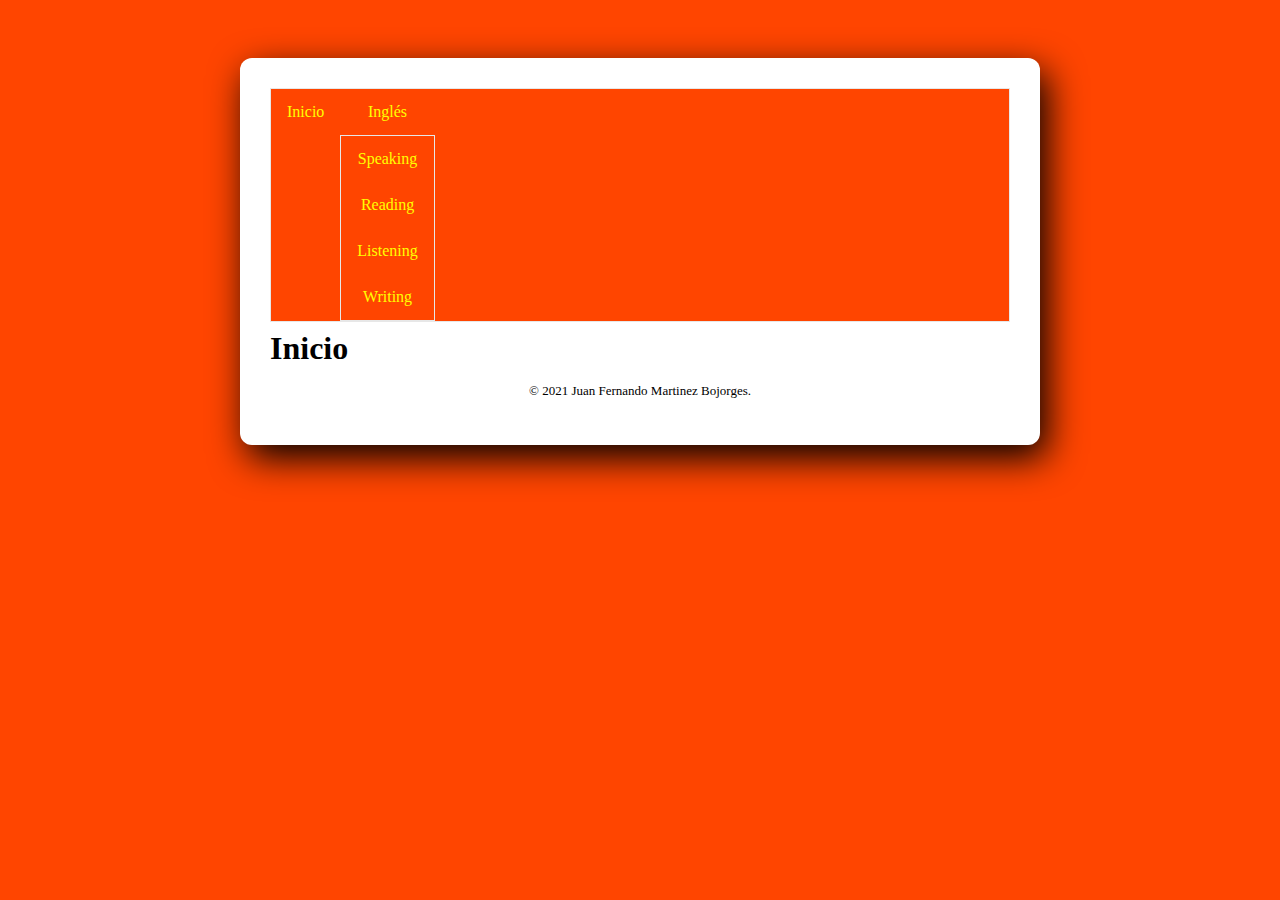
==== index.html @ 9e8d7d29 "submenu 2" ====
<!DOCTYPE html>
<html lang="es">
<head>
  <meta charset="UTF-8">
  <meta name="viewport"
    content="width=device-width,
       initial-scale=1.0">
  <title>Inicio</title>
  <script type="module"
    src="cmp/mi-nav.js">
    </script>
  <script type="module"
    src="cmp/mi-footer.js">
    </script>
  <link rel="stylesheet"
    href="css/estilos.css">
</head>
<body>
  <section class="caja">
 <form name="forma">
      
      <header>
        <mi-nav></mi-nav> 
      <h1>Inicio</h1>
    </header>
    <mi-footer></mi-footer>
  </form>
</section>
</body>
</html>
---- css/estilos.css ----
@import "mi-nav.css";
@import "mi-footer.css";
@import "listas.css";

:root {
  font-family: sans-serif;
  --col-active: #4646462c;
  --color-header: white;
  --colorMiNav: white;
}

body {

  max-width: 800px;
  margin: 0 auto;
  padding: 0.5rem;
  background-color: orangered;
  
}

.zoom{

  transition: 0.2s;
  transform: scale(1);
  }
.zoom:hover{

transform: scale(2);

}
header {
  position: -webkit-sticky;
  position: sticky;
  top: 0;
  background-color:
    var(--color-header);
}


.herramientas {
  display: flex;
  flex-flow: wrap;
  align-items: center;
  align-content: flex-end;
  justify-content: flex-end;
  margin-top: 0.5rem;
  padding-bottom: 0.5rem;
  gap: 0.5rem;
}

.herramientas2{

  display: flex;
  flex-flow: wrap;
  align-items: center;
  align-content: center;
  justify-content: center;
  margin-top: 0.5rem;
  padding-bottom: 0.5rem;
  gap: 0.5rem;
}

header input {
  flex-grow: 1;
}



h1 {
  margin: 0.5rem 0;

}

figure img {
  max-width: 100%;
}

legend,
p label {
  display: block;
  font-weight: bold;
  font-size: 0.7rem;
}

p label>* {
  display: block;
  font-weight: normal;
  font-size: 1rem;
  box-sizing: border-box;
  width: 100%;
}

.boton {
  background-color: #4CAF50; /* Green */
  border: none;
  color: white;
  display: flex;
  flex-flow: wrap;
  left: 50px;
  margin-top: 0.5rem;
  padding-bottom: 0.5rem;
  gap: 0.5rem;
  font-size: 16px;

  transition-duration: 0.4s;
  cursor: pointer;
}

.button {
  
  background-color: white;
  color: black;
  border: 2px solid black;
}

.button:hover {
  background-color: black;
  color: white;
}


.caja{
  max-width: 1200px;
  background: white;
  padding: 30px;
  margin: auto;
  margin-top: 50px;
  border-radius: 12px;
  font-family: 'sans-serif';
  box-shadow: 7px 13px 37px #000;
}
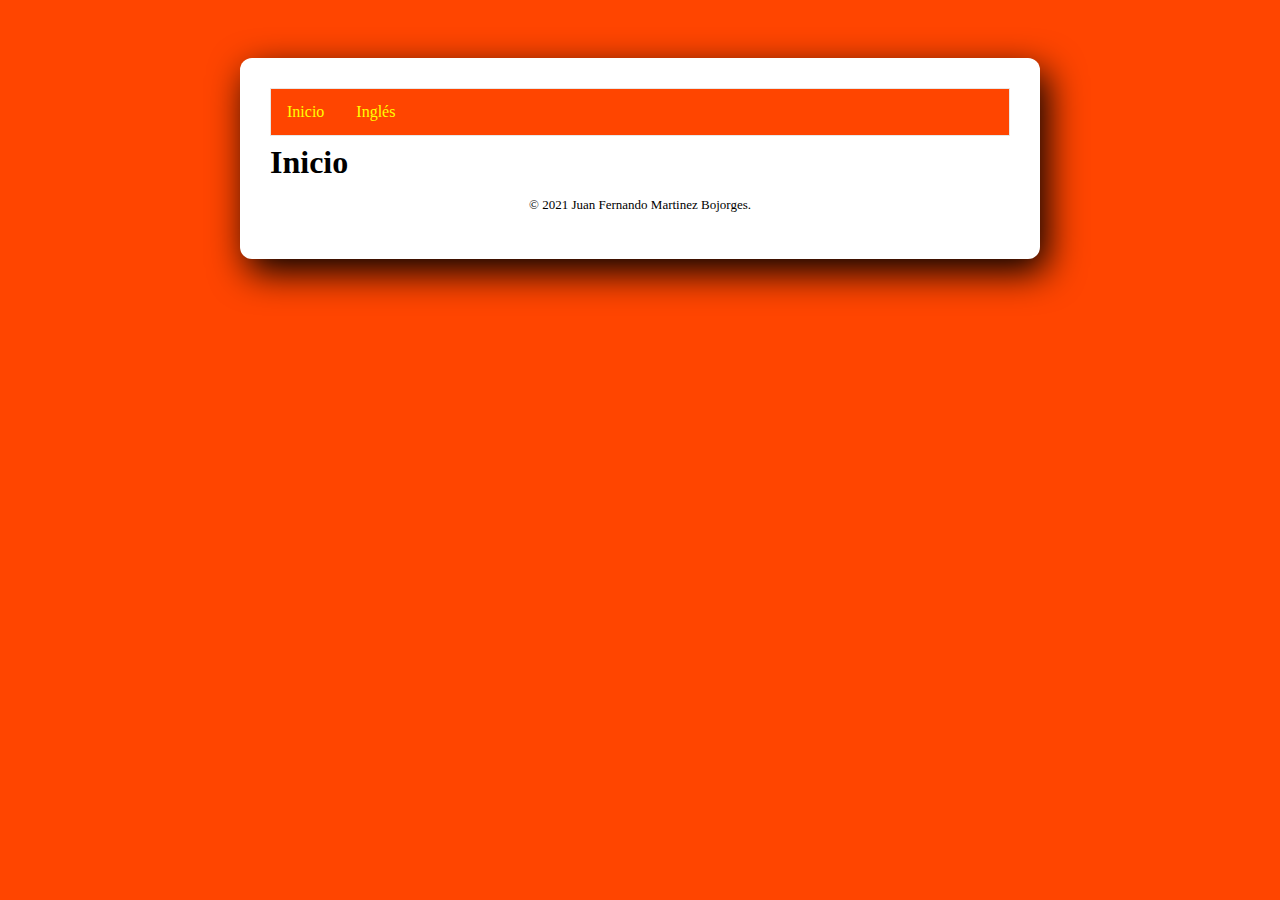
==== commit fa7c6e1e: "submenus hover" ====
--- a/index.html
+++ b/index.html
@@ -20,7 +20,7 @@
  <form name="forma">
       
       <header>
-        <mi-nav></mi-nav> 
+        <mi-nav class="active"></mi-nav> 
       <h1>Inicio</h1>
     </header>
     <mi-footer></mi-footer>
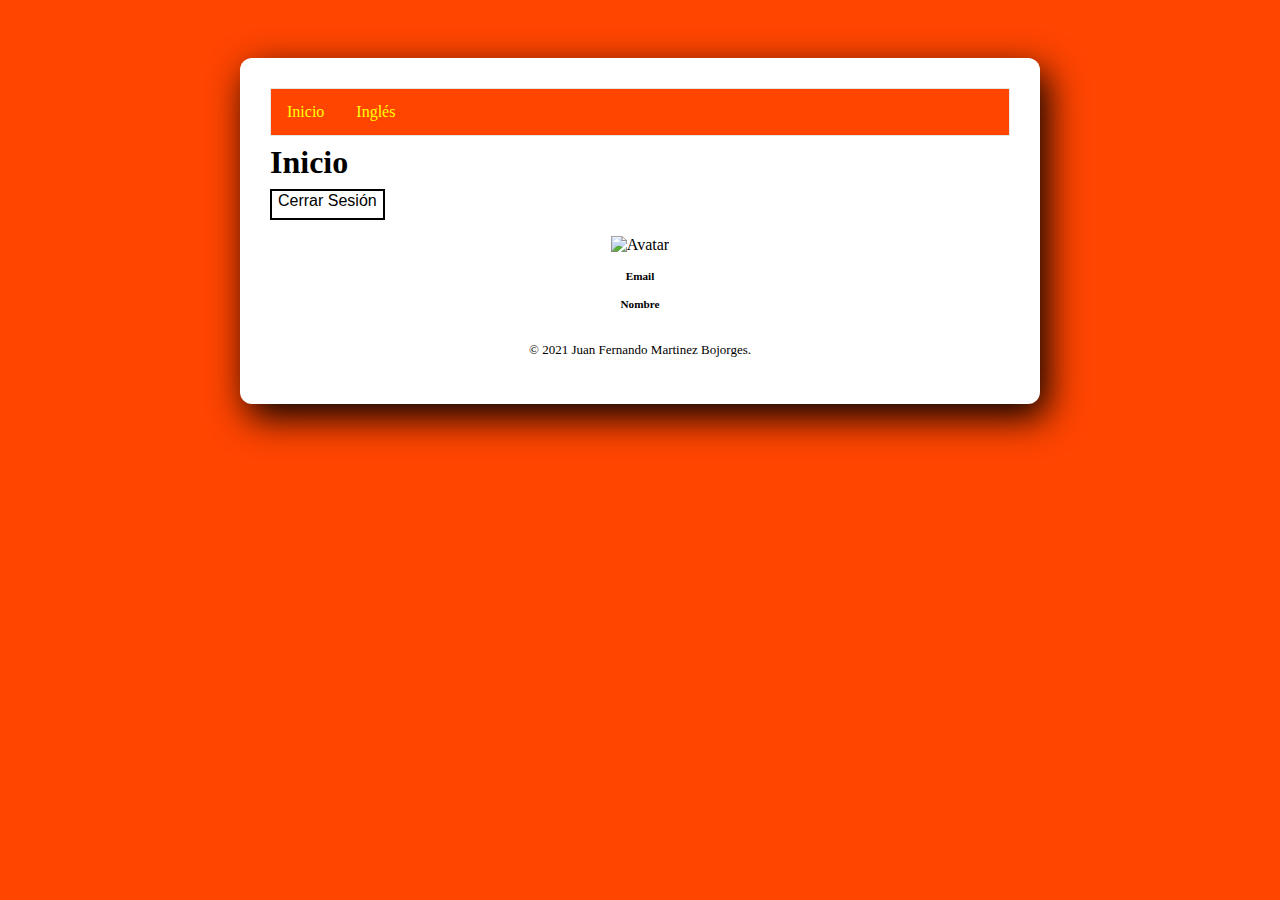
==== commit 7b6ae3d2: "look and feel y sesion" ====
--- a/index.html
+++ b/index.html
@@ -22,10 +22,42 @@
       <header>
         <mi-nav class="active"></mi-nav> 
       <h1>Inicio</h1>
+      <button class="boton button"
+      type="button"
+      name="terminarSesión">
+      Cerrar Sesión
+    </button> 
     </header>
+
+    <div style="align-content: center; text-align: center;">
+      <figure>
+        <img id="avatar" src=""
+          alt="Avatar">
+      </figure>
+      <p>
+        <label>
+          Email
+          <output name="email">
+            <mi-progreso>
+            </mi-progreso>
+          </output>
+        </label>
+      </p>
+      <p>
+        <label>
+          Nombre
+          <output name="nombre">
+            <mi-progreso>
+            </mi-progreso>
+          </output>
+        </label>
+        
+      </p>
+    </div>
     <mi-footer></mi-footer>
   </form>
 </section>
+<script type="module" src="js/CtrlSesion.js"></script>
 </body>
 </html>
 
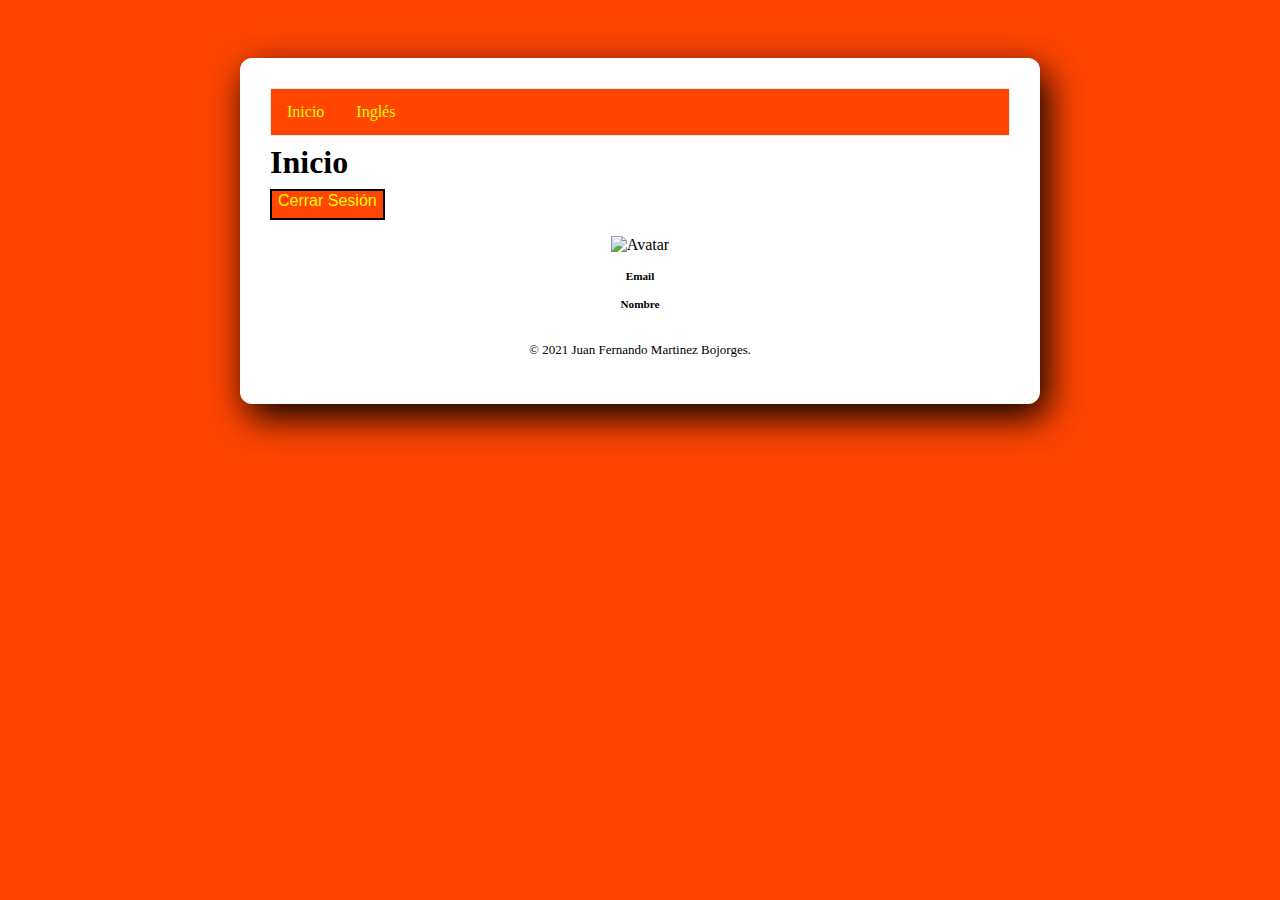
==== commit dcdc56c6: "inicio de sesion" ====
--- a/index.html
+++ b/index.html
@@ -6,6 +6,38 @@
     content="width=device-width,
        initial-scale=1.0">
   <title>Inicio</title>
+<!--
+    Carga el núcleo de Firebase
+    JS SDK
+  -->
+  <script
+    src="https://www.gstatic.com/firebasejs/8.10.0/firebase-app.js">
+    </script>
+  <!--
+    Agrega el manejo de
+    autenticación.
+  -->
+  <script
+    src="https://www.gstatic.com/firebasejs/8.10.0/firebase-auth.js">
+    </script>
+  <!--
+    Agrega el manejo de bases de
+    datos.
+  -->
+  <script
+    src="https://www.gstatic.com/firebasejs/8.10.0/firebase-firestore.js">
+    </script>
+
+    <script
+    src="https://www.gstatic.com/firebasejs/8.10.0/firebase-storage.js">
+    </script>
+  <!--
+    Configura la app usando la
+    información del sitio de
+    Firebase.
+  -->
+  <script src="js/init.js">
+  </script>
   <script type="module"
     src="cmp/mi-nav.js">
     </script>
--- a/css/estilos.css
+++ b/css/estilos.css
@@ -108,14 +108,14 @@
 
 .button {
   
-  background-color: white;
-  color: black;
+  background-color: orangered;
+  color: yellow;
   border: 2px solid black;
 }
 
 .button:hover {
-  background-color: black;
-  color: white;
+  background-color: yellow;
+  color: black;
 }
 
 
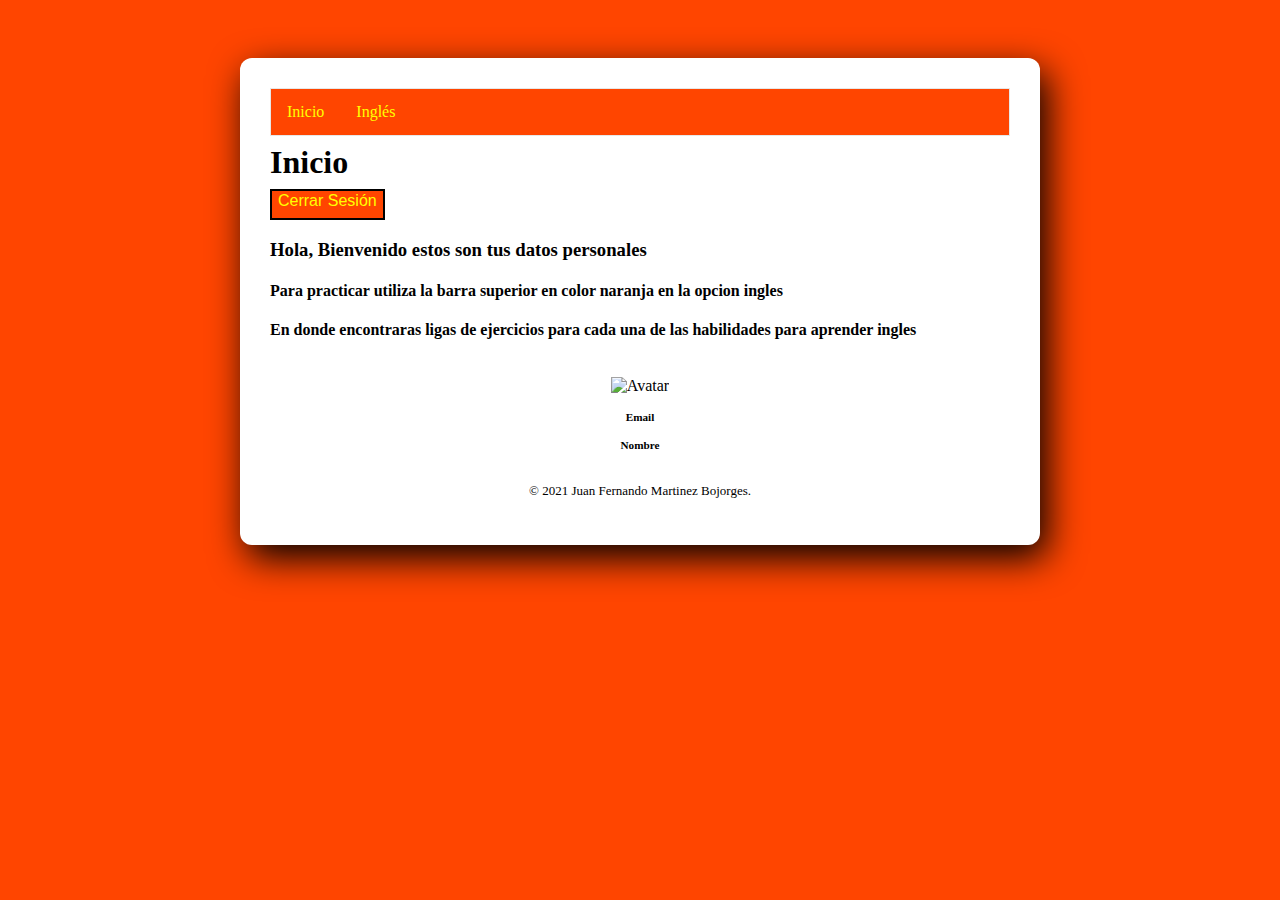
==== commit a4c49d3f: "speaking" ====
--- a/index.html
+++ b/index.html
@@ -59,6 +59,9 @@
       name="terminarSesión">
       Cerrar Sesión
     </button> 
+    <h3>Hola, Bienvenido estos son tus datos personales</h3>
+    <h4>Para practicar utiliza la barra superior en color naranja en la opcion ingles</h4>
+    <h4>En donde encontraras ligas de ejercicios para cada una de las habilidades para aprender ingles</h4>
     </header>
 
     <div style="align-content: center; text-align: center;">
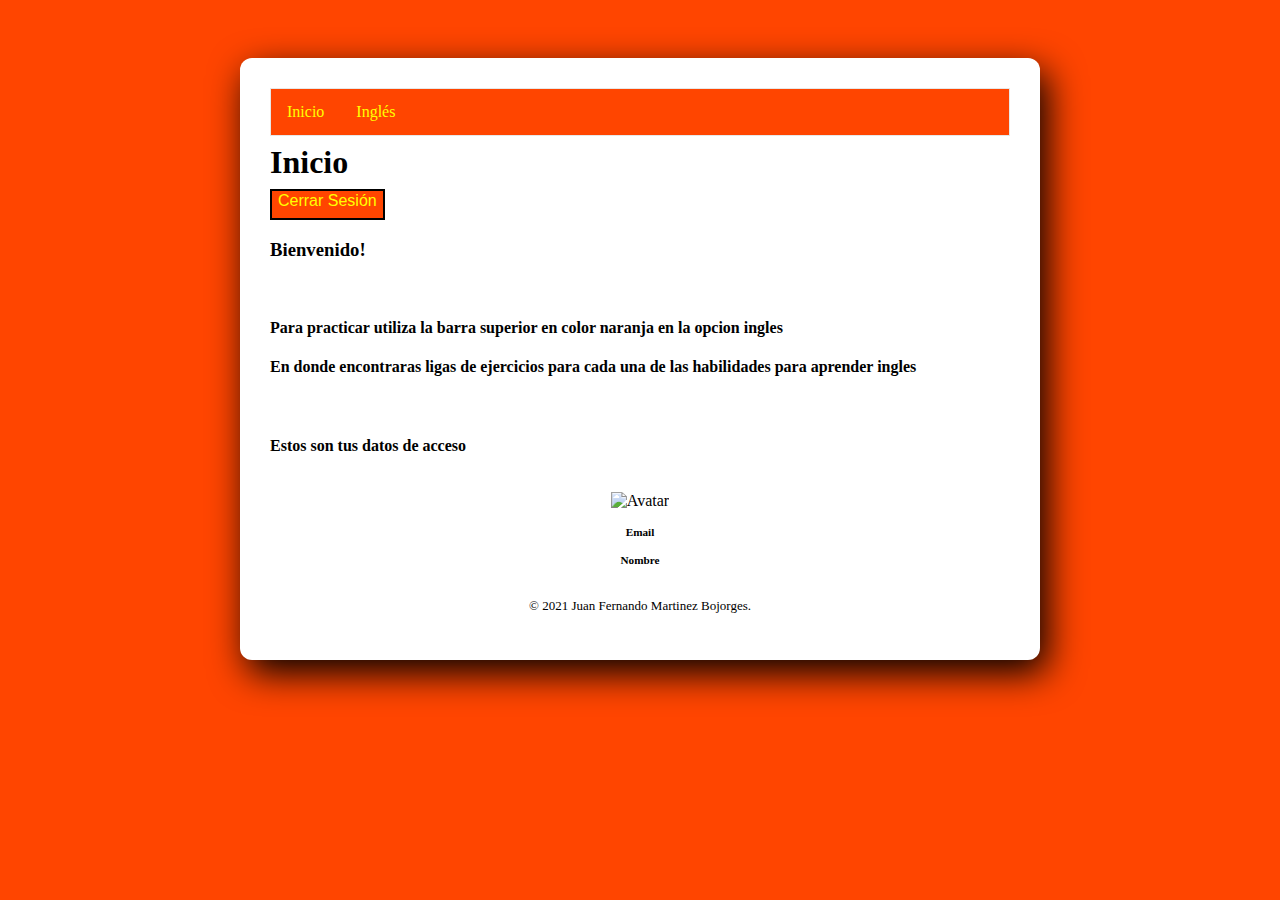
==== commit 93802e7f: "index" ====
--- a/index.html
+++ b/index.html
@@ -59,9 +59,10 @@
       name="terminarSesión">
       Cerrar Sesión
     </button> 
-    <h3>Hola, Bienvenido estos son tus datos personales</h3>
-    <h4>Para practicar utiliza la barra superior en color naranja en la opcion ingles</h4>
+    <h3>Bienvenido!</h3>
+    <br><h4>Para practicar utiliza la barra superior en color naranja en la opcion ingles</h4>
     <h4>En donde encontraras ligas de ejercicios para cada una de las habilidades para aprender ingles</h4>
+    <br><h4> Estos son tus datos de acceso </h4>
     </header>
 
     <div style="align-content: center; text-align: center;">
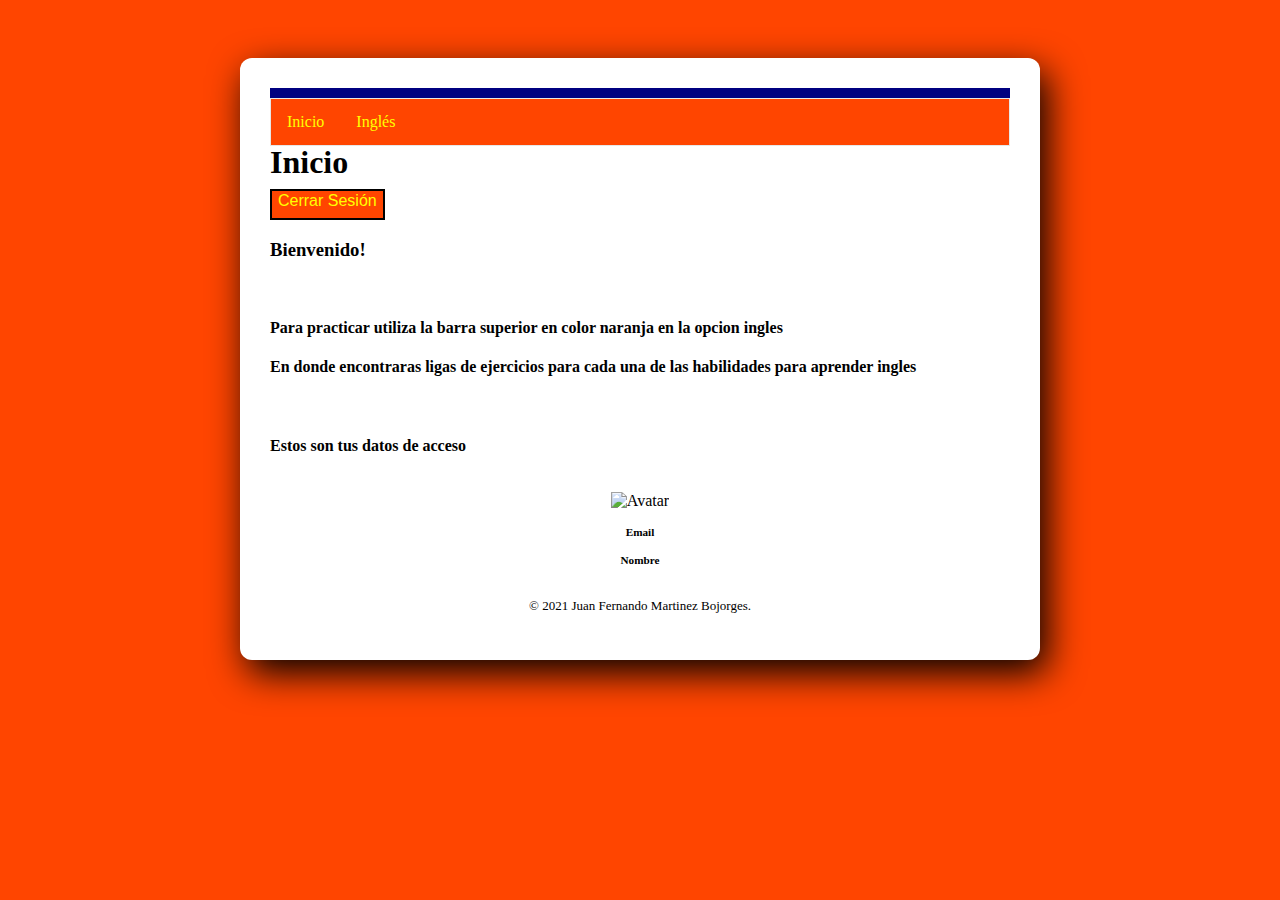
==== commit ff5639d2: "clic" ====
--- a/index.html
+++ b/index.html
@@ -52,7 +52,7 @@
  <form name="forma">
       
       <header>
-        <mi-nav class="active"></mi-nav> 
+        <mi-nav ></mi-nav> 
       <h1>Inicio</h1>
       <button class="boton button"
       type="button"
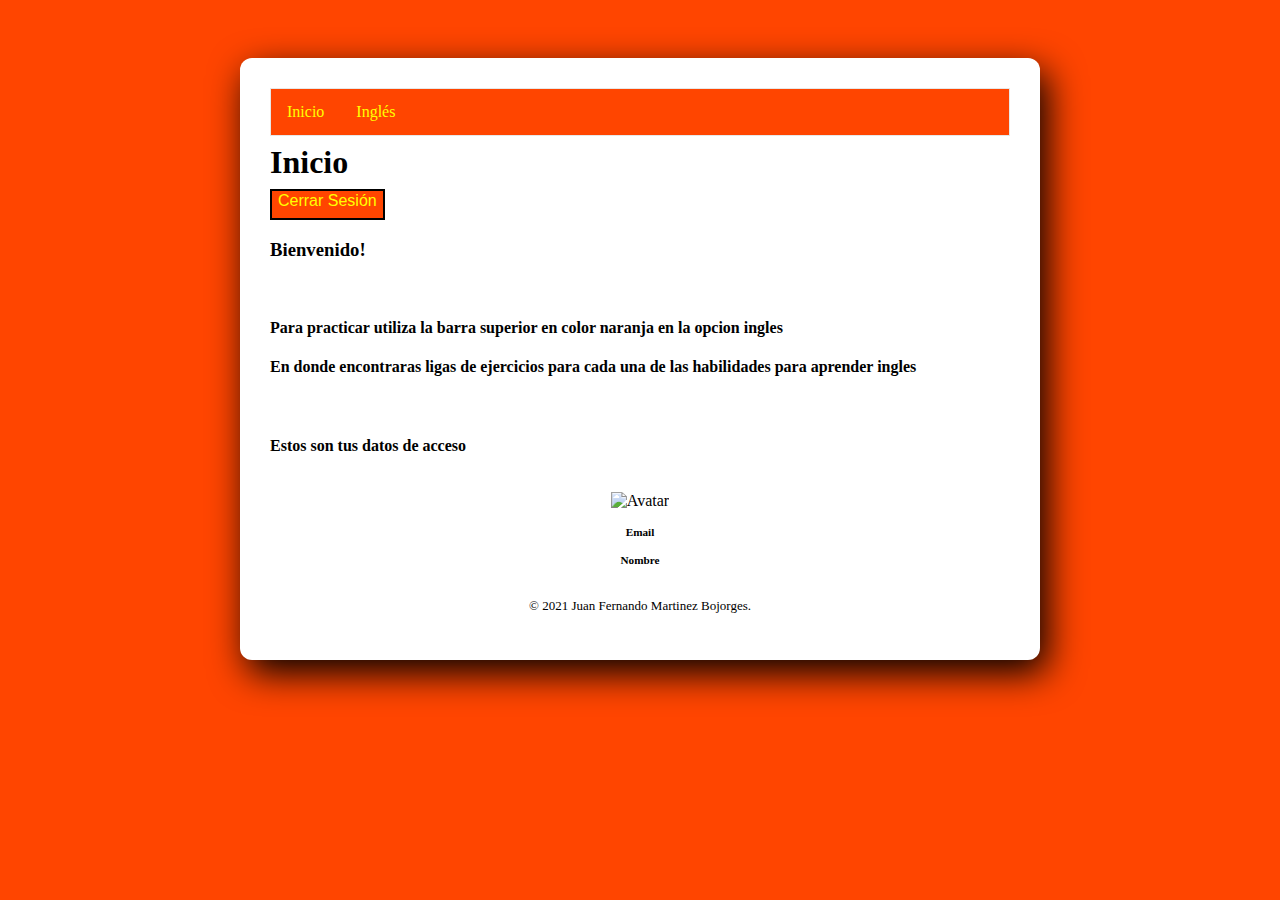
==== commit 1355785e: "navbar index" ====
--- a/index.html
+++ b/index.html
@@ -52,19 +52,20 @@
  <form name="forma">
       
       <header>
-        <mi-nav ></mi-nav> 
+      <mi-nav ></mi-nav> 
       <h1>Inicio</h1>
       <button class="boton button"
       type="button"
       name="terminarSesión">
       Cerrar Sesión
     </button> 
+    
+    
+    </header>
     <h3>Bienvenido!</h3>
     <br><h4>Para practicar utiliza la barra superior en color naranja en la opcion ingles</h4>
     <h4>En donde encontraras ligas de ejercicios para cada una de las habilidades para aprender ingles</h4>
     <br><h4> Estos son tus datos de acceso </h4>
-    </header>
-
     <div style="align-content: center; text-align: center;">
       <figure>
         <img id="avatar" src=""
